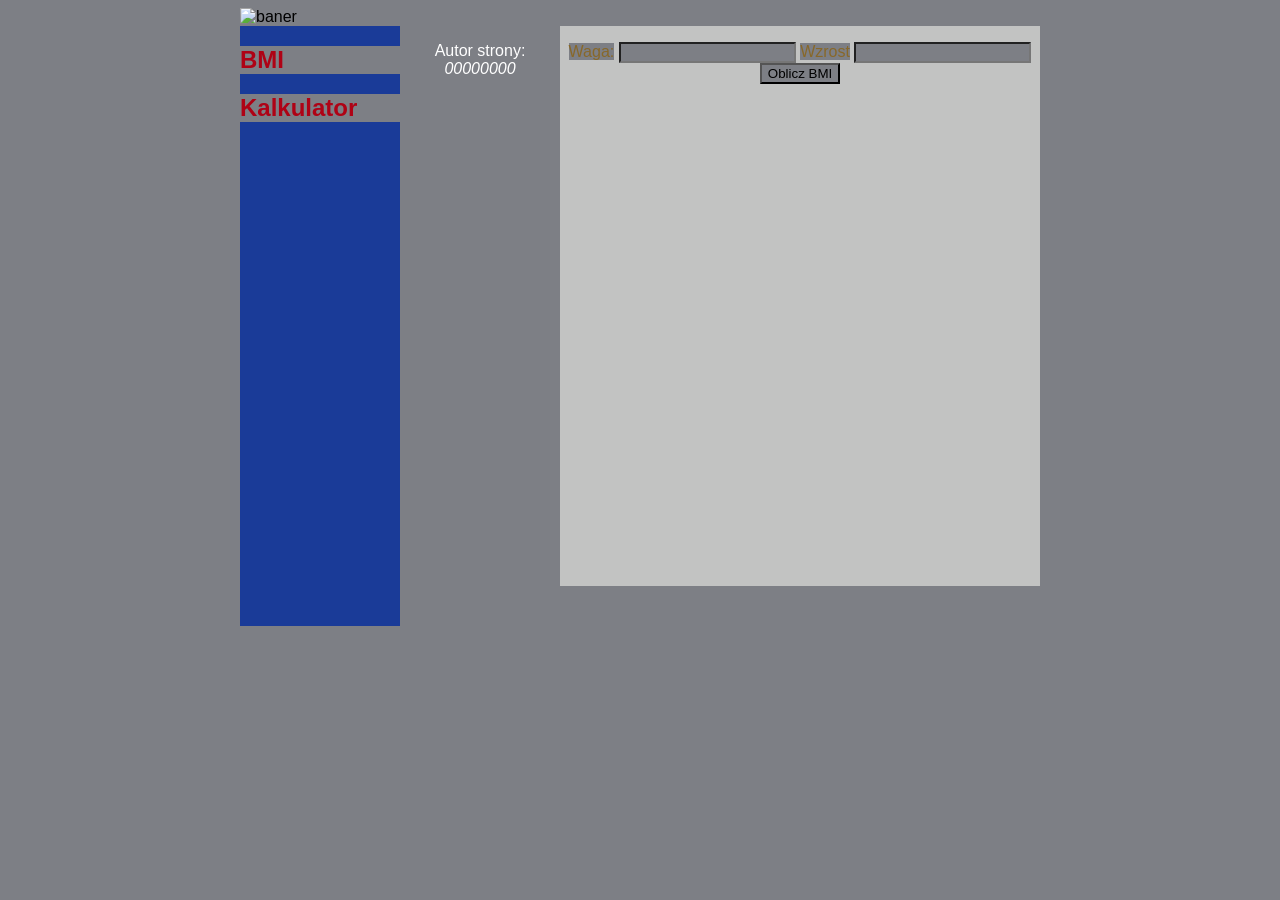
==== kalkulator.html @ e3e7271b "Add files via upload" ====
<!DOCTYPE html>
<html lang="pl">
<head>
    <meta charset="UTF-8">
    <meta name="viewport" content="width=device-width, initial-scale=1.0">
    <title>Body Mass Index</title>
    <link rel="stylesheet" href="style.css">
</head>
<body>
    <main>
        <header>
            <img src="banerr.gif" alt="baner">
        </header>
            <section class="left">
                <a href="index.html"><h2>BMI</h2></a>
                <a href="kalkulator.html"><h2>Kalkulator</h2></a>
            </section>

            <section class="right">
                <form action=""></form>
                <label for="waga">Waga:</label>
                <input type="number">
                <label for="wzrost">Wzrost</label>
                <input type="number"> <br>
                <button onclick="funckja()" >Oblicz BMI</button>
            </section>
    </main>
    <footer>
        <p>Autor strony: <i>00000000</i></p>
    </footer>
</body>
</html>
---- style.css ----
* {
    font-family: Verdana, Tahoma, sans-serif;
    background-color: #7D7F85
}

h2 {
    color: #AF0215
}

.left {
    height: 600px;
    width: 20%;
    background-color: #1A3B98;
    float: left;
}

.right {
    background-color: #C2C3C2;
    text-align: center;
    color: #886829;
    height: 560px;
    width: 60%;
    float: right;
    box-sizing: border-box;
    padding-top: 1rem;
}

footer {
    text-align: center;
    color: white;
    width: 100%;
    background-color: #1A3B98;
}

a {
    text-decoration: none;
}

main {
    width: 800px;
    margin: 0 auto;
}

table {
    width: 500px;
    margin: 0 auto;
}

th {
    background-color: #777777;
    color: black;
}

td:nth-child(even) {
    background-color: #AAAAAA;
}

img {
    height: 260px;
    width: 100%;
}
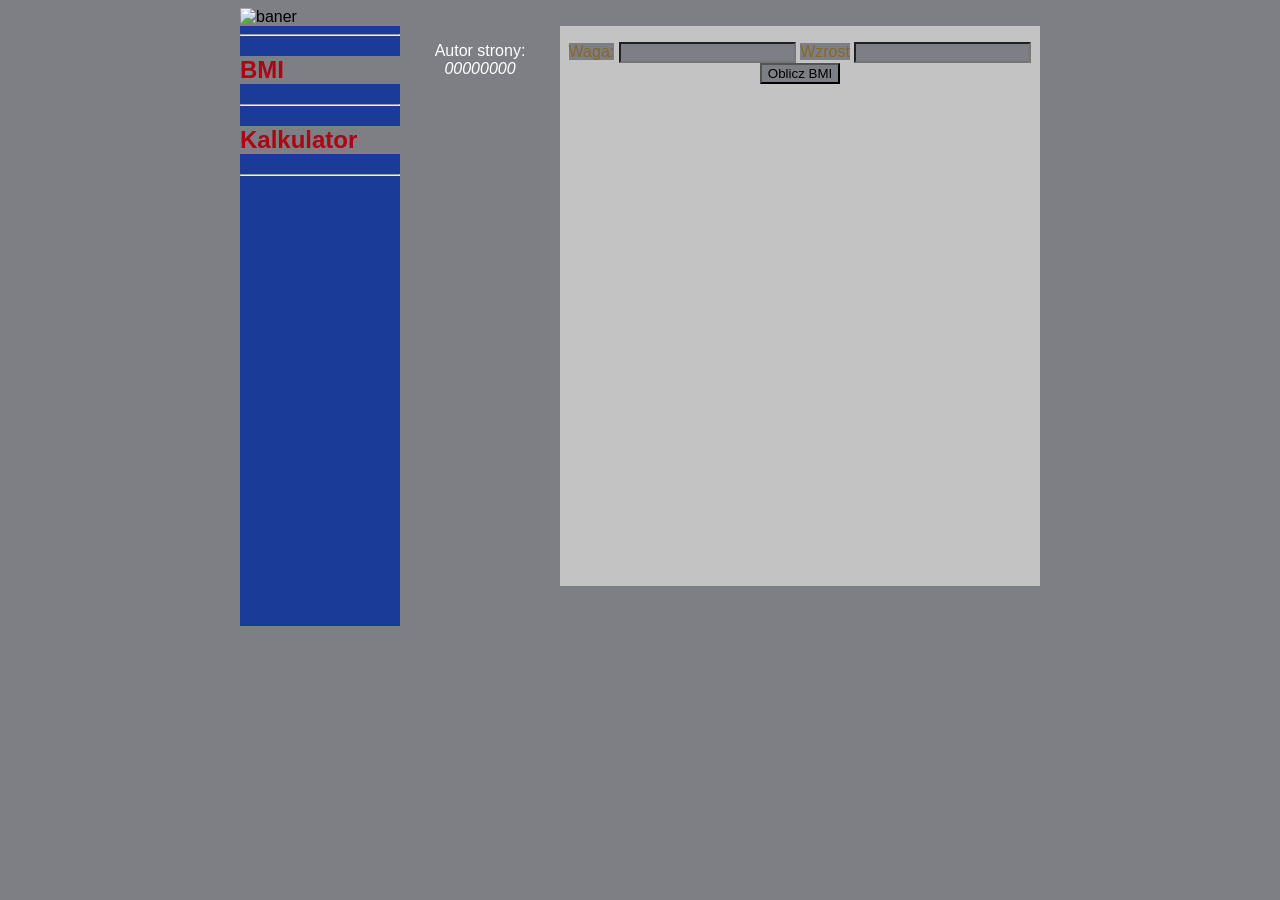
==== commit 2c880383: "Update kalkulator.html" ====
--- a/kalkulator.html
+++ b/kalkulator.html
@@ -12,21 +12,49 @@
             <img src="banerr.gif" alt="baner">
         </header>
             <section class="left">
+                <hr>
                 <a href="index.html"><h2>BMI</h2></a>
+                <hr>
                 <a href="kalkulator.html"><h2>Kalkulator</h2></a>
+                <hr>
             </section>
 
             <section class="right">
                 <form action=""></form>
                 <label for="waga">Waga:</label>
-                <input type="number">
+                <input type="number" id="waga">
                 <label for="wzrost">Wzrost</label>
-                <input type="number"> <br>
+                <input type="number" id="wzrost"> <br>
                 <button onclick="funckja()" >Oblicz BMI</button>
+                <p id="BMI"></p> <br>
+                <p id="kategoria"></p>
             </section>
     </main>
     <footer>
         <p>Autor strony: <i>00000000</i></p>
     </footer>
+
+    <script>
+        function funckja() {
+            let waga = document.getElementById("waga").value;
+            let wzrost = document.getElementById("wzrost").value;
+            let BMI = waga / ((wzrost/100) ** 2);
+            document.getElementById("BMI").innerHTML = "Twoje BMI wynosi: " + BMI.toFixed(2);
+
+            if (BMI < 18.5) {
+                document.getElementById("kategoria").innerHTML = "Kategoria: Niedowaga";
+            } else if (BMI >= 18.5 && BMI < 25) {
+                document.getElementById("kategoria").innerHTML = "Kategoria: Norma";
+            } else if (BMI >= 25 && BMI < 30) {
+                document.getElementById("kategoria").innerHTML = "Kategoria: Nadwaga";
+            } else if (BMI >= 30 && BMI < 35) {
+                document.getElementById("kategoria").innerHTML = "Kategoria: Otyłość 1st.";
+            } else if (BMI >= 35 && BMI < 40) {
+                document.getElementById("kategoria").innerHTML = "Kategoria: Otyłość 2st.";
+            } else {
+                document.getElementById("kategoria").innerHTML = "Kategoria: Otyłość 3st.";
+            }
+        }
+    </script>
 </body>
-</html>+</html>
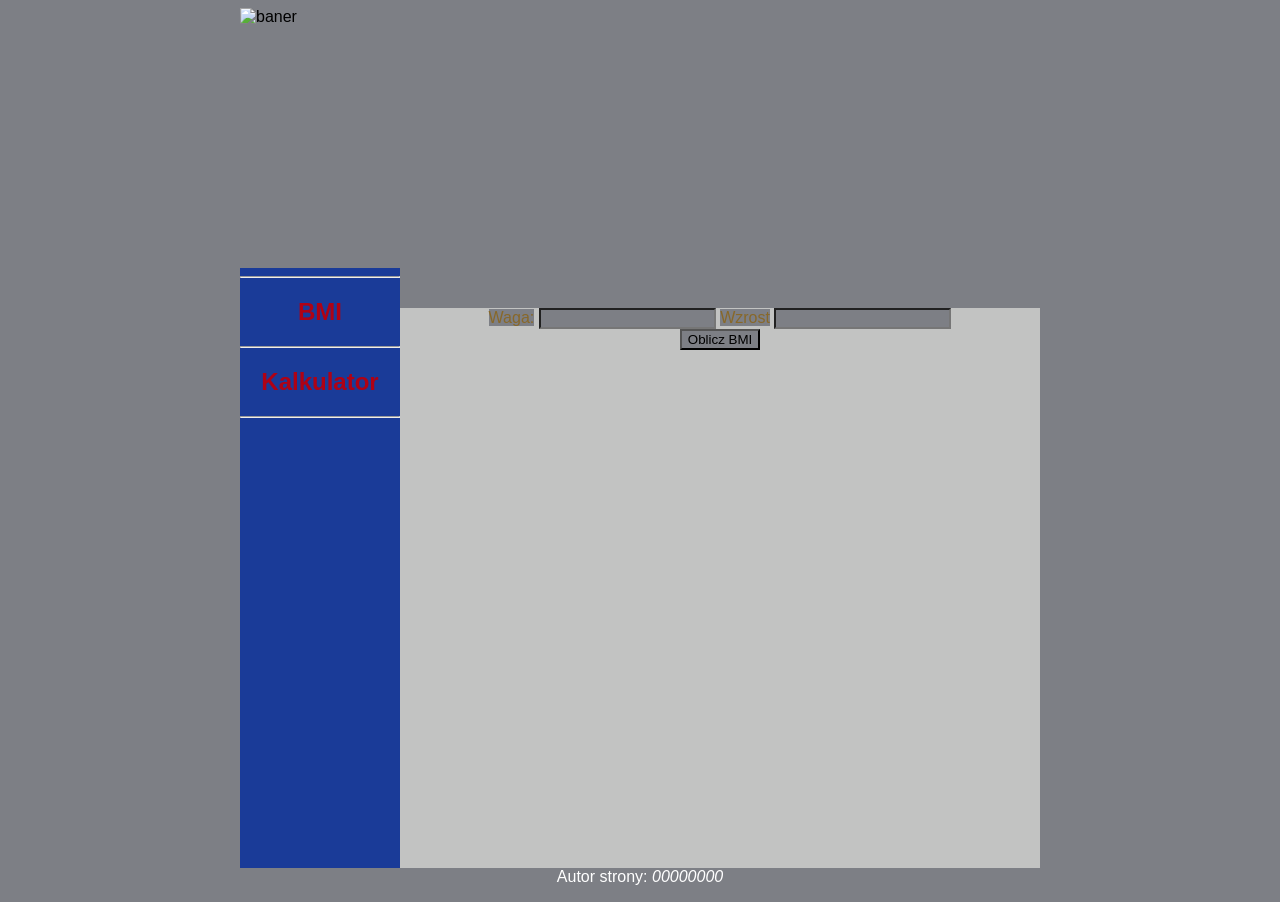
==== commit 94413f7f: "Update kalkulator.html" ====
--- a/kalkulator.html
+++ b/kalkulator.html
@@ -54,6 +54,13 @@
             } else {
                 document.getElementById("kategoria").innerHTML = "Kategoria: Otyłość 3st.";
             }
+
+            let kategoriaElement = document.getElementById("kategoria");
+            if (BMI >= 18.5 && BMI < 25) {
+                kategoriaElement.style.color = "green";
+            } else {
+                kategoriaElement.style.color = "red";
+            }
         }
     </script>
 </body>
--- a/style.css
+++ b/style.css
@@ -3,7 +3,18 @@
     background-color: #7D7F85
 }
 
+main {
+    width: 800px;
+    margin: 0 auto;
+}
+
+header {
+    height: 260px;
+    width: 100%;
+}
+
 h2 {
+    background-color: #1A3B98;
     color: #AF0215
 }
 
@@ -12,6 +23,7 @@
     width: 20%;
     background-color: #1A3B98;
     float: left;
+    text-align: center;
 }
 
 .right {
@@ -19,10 +31,9 @@
     text-align: center;
     color: #886829;
     height: 560px;
-    width: 60%;
+    width: 80%;
     float: right;
-    box-sizing: border-box;
-    padding-top: 1rem;
+    margin-top: 40px;
 }
 
 footer {
@@ -34,11 +45,6 @@
 
 a {
     text-decoration: none;
-}
-
-main {
-    width: 800px;
-    margin: 0 auto;
 }
 
 table {
@@ -55,7 +61,12 @@
     background-color: #AAAAAA;
 }
 
-img {
-    height: 260px;
-    width: 100%;
-}+#BMI {
+    font-size: 20px;
+    color: #886829;
+}
+
+#kategoria {
+    font-size: 50px;
+    color: #886829;
+}
